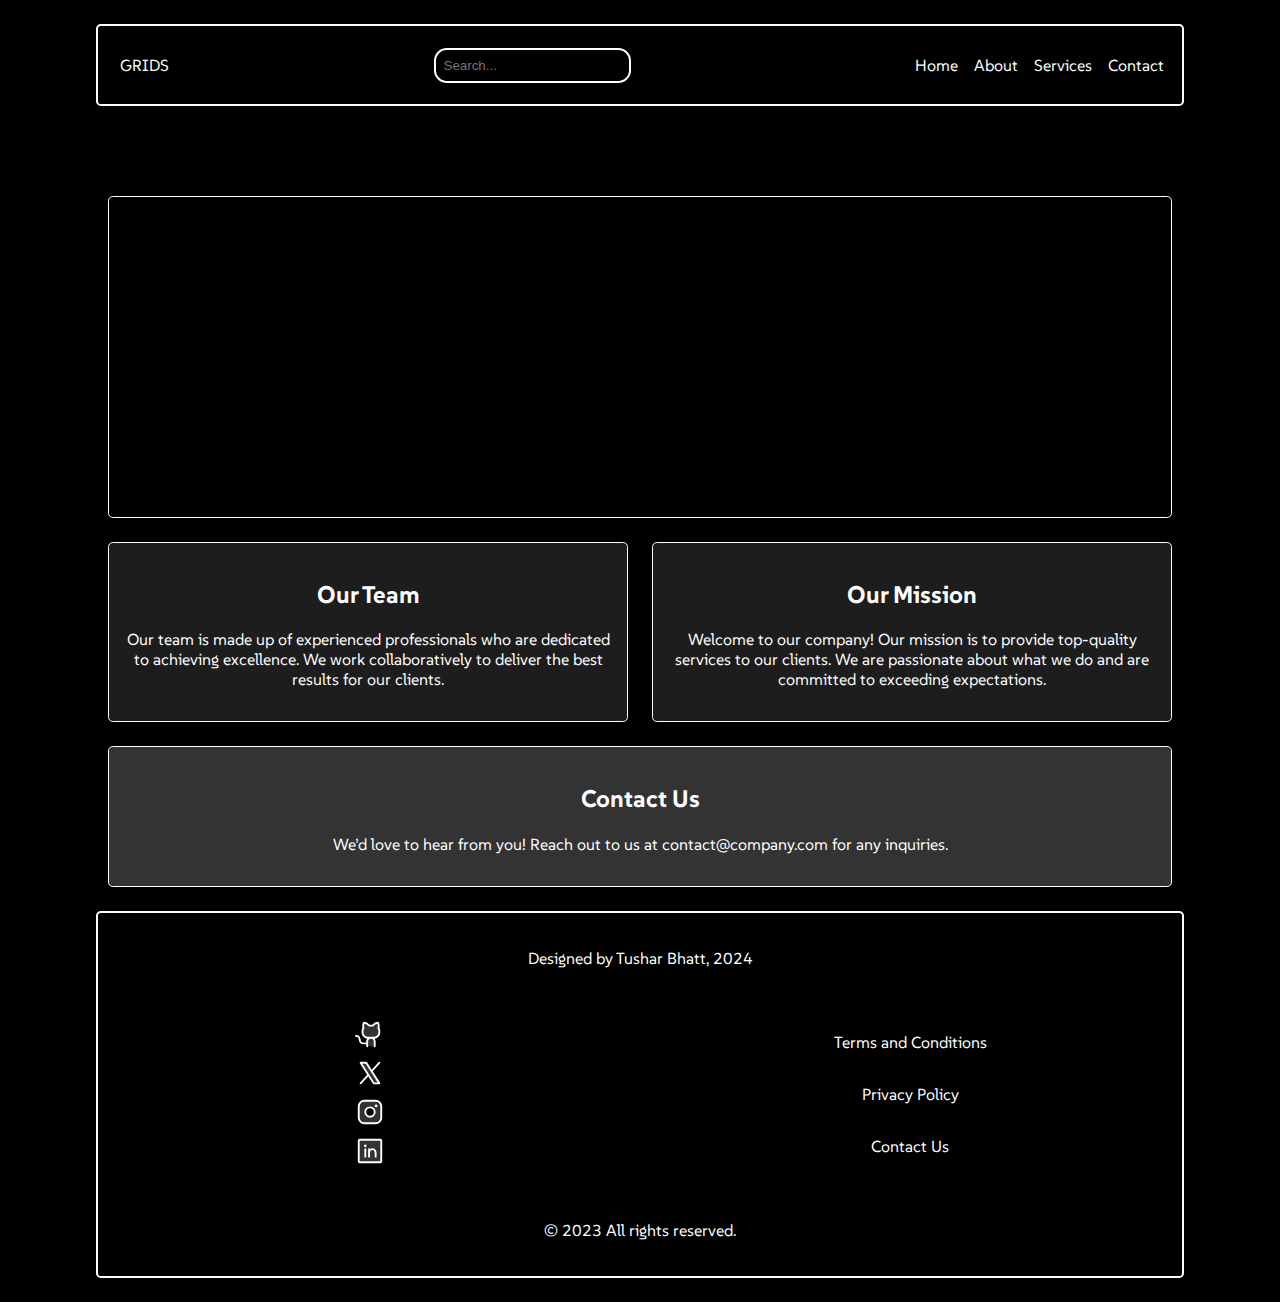
==== about.html @ 6bf962a9 "Add files via upload" ====
<!DOCTYPE html>
<html lang="en">
<head>
    <meta charset="UTF-8">
    <meta name="viewport" content="width=device-width, initial-scale=1.0">
    <title>About</title>
    <link rel="stylesheet" href="styles/about.css">
</head>
<body>

    <header>
        <p><a href="index.html"> GRIDS</a></p>
        <div class="search-bar">
            <input type="text" placeholder="Search...">
        </div>
        <nav>
            <ul>
                <li><a href="index.html">Home</a></li>
                <li><a href="about.html">About</a></li>
                <li><a href="services.html">Services</a></li>
                <li><a href="contact.html">Contact</a></li>
            </ul>
            <div class="dropdown">
               <a>
                 <svg xmlns="http://www.w3.org/2000/svg" viewBox="0 0 256 256"><rect width="256" height="256" fill="none"/><line x1="112" y1="128" x2="216" y2="128" fill="none" stroke="currentColor" stroke-linecap="round" stroke-linejoin="round" stroke-width="16"/><line x1="112" y1="64" x2="216" y2="64" fill="none" stroke="currentColor" stroke-linecap="round" stroke-linejoin="round" stroke-width="16"/><line x1="40" y1="192" x2="216" y2="192" fill="none" stroke="currentColor" stroke-linecap="round" stroke-linejoin="round" stroke-width="16"/><polyline points="72 56 32 96 72 136" fill="none" stroke="currentColor" stroke-linecap="round" stroke-linejoin="round" stroke-width="16"/>
                </svg>
                </a>
                <div class="dropdown-content">
                    <a href="index.html">Home</a>
                    <a href="about.html">About</a>
                    <a href="services.html">Services</a>
                    <a href="contact.html">Contact</a>
                </div>
            </div>
        </nav>
    </header>

    <div class="container">
        <div class="header">
            <h1>About Us</h1>
        </div>
        <div class="content">

          <div class="image">
            <!-- <img src="https://images.pexels.com/photos/1198171/pexels-photo-1198171.jpeg?auto=compress&cs=tinysrgb&w=600" alt="About Us"> -->
          </div>
           
          <div class="mission">
            <h2>Our Mission</h2>
            <p>
                Welcome to our company! Our mission is to provide top-quality services to our clients.
                We are passionate about what we do and are committed to exceeding expectations.
            </p>
          </div>

          <div class="team"> 
            <h2>Our Team</h2>
            <p>
                Our team is made up of experienced professionals who are dedicated to achieving excellence.
                We work collaboratively to deliver the best results for our clients.
            </p>
          </div> 

          <div class="contact">
            <h2>Contact Us</h2>
            <p>
                We’d love to hear from you! Reach out to us at contact@company.com for any inquiries.
            </p>
          </div> 

        </div>
    </div>
    <footer>
        <div class="signature">
            <p>Designed by Tushar Bhatt, 2024</p>
        </div>

        <div class="social-media">
            <a href="https://github.com/TusharBhatt-2003">
                <svg xmlns="http://www.w3.org/2000/svg" width="76" height="76" fill="#ffffff" viewBox="0 0 256 256"><path d="M208,104v8a48,48,0,0,1-48,48H136a32,32,0,0,1,32,32v40H104V192a32,32,0,0,1,32-32H112a48,48,0,0,1-48-48v-8a49.28,49.28,0,0,1,8.51-27.3A51.92,51.92,0,0,1,76,32a52,52,0,0,1,43.83,24h32.34A52,52,0,0,1,196,32a51.92,51.92,0,0,1,3.49,44.7A49.28,49.28,0,0,1,208,104Z" opacity="0.2"></path><path d="M208.3,75.68A59.74,59.74,0,0,0,202.93,28,8,8,0,0,0,196,24a59.75,59.75,0,0,0-48,24H124A59.75,59.75,0,0,0,76,24a8,8,0,0,0-6.93,4,59.78,59.78,0,0,0-5.38,47.68A58.14,58.14,0,0,0,56,104v8a56.06,56.06,0,0,0,48.44,55.47A39.8,39.8,0,0,0,96,192v8H72a24,24,0,0,1-24-24A40,40,0,0,0,8,136a8,8,0,0,0,0,16,24,24,0,0,1,24,24,40,40,0,0,0,40,40H96v16a8,8,0,0,0,16,0V192a24,24,0,0,1,48,0v40a8,8,0,0,0,16,0V192a39.8,39.8,0,0,0-8.44-24.53A56.06,56.06,0,0,0,216,112v-8A58,58,0,0,0,208.3,75.68ZM200,112a40,40,0,0,1-40,40H112a40,40,0,0,1-40-40v-8a41.74,41.74,0,0,1,6.9-22.48A8,8,0,0,0,80,73.83a43.81,43.81,0,0,1,.79-33.58,43.88,43.88,0,0,1,32.32,20.06A8,8,0,0,0,119.82,64h32.35a8,8,0,0,0,6.74-3.69,43.87,43.87,0,0,1,32.32-20.06A43.81,43.81,0,0,1,192,73.83a8.09,8.09,0,0,0,1,7.65A41.76,41.76,0,0,1,200,104Z"></path>
                </svg>
            </a>
            <a href="https://x.com/TUSHAR88066319">
                <svg xmlns="http://www.w3.org/2000/svg" width="76" height="76" fill="#ffffff" viewBox="0 0 256 256"><path d="M208,216H160L48,40H96Z" opacity="0.2"></path><path d="M214.75,211.71l-62.6-98.38,61.77-67.95a8,8,0,0,0-11.84-10.76L143.24,99.34,102.75,35.71A8,8,0,0,0,96,32H48a8,8,0,0,0-6.75,12.3l62.6,98.37-61.77,68a8,8,0,1,0,11.84,10.76l58.84-64.72,40.49,63.63A8,8,0,0,0,160,224h48a8,8,0,0,0,6.75-12.29ZM164.39,208,62.57,48h29L193.43,208Z"></path>
                </svg>
            </a>
            <a href="https://www.instagram.com/_tush_ar._._/">
                <svg xmlns="http://www.w3.org/2000/svg" width="76" height="76" fill="#ffffff" viewBox="0 0 256 256"><path d="M176,32H80A48,48,0,0,0,32,80v96a48,48,0,0,0,48,48h96a48,48,0,0,0,48-48V80A48,48,0,0,0,176,32ZM128,168a40,40,0,1,1,40-40A40,40,0,0,1,128,168Z" opacity="0.2"></path><path d="M176,24H80A56.06,56.06,0,0,0,24,80v96a56.06,56.06,0,0,0,56,56h96a56.06,56.06,0,0,0,56-56V80A56.06,56.06,0,0,0,176,24Zm40,152a40,40,0,0,1-40,40H80a40,40,0,0,1-40-40V80A40,40,0,0,1,80,40h96a40,40,0,0,1,40,40ZM128,80a48,48,0,1,0,48,48A48.05,48.05,0,0,0,128,80Zm0,80a32,32,0,1,1,32-32A32,32,0,0,1,128,160Zm64-84a12,12,0,1,1-12-12A12,12,0,0,1,192,76Z"></path>
                </svg>
            </a>
            <a href="https://www.linkedin.com/in/tushar-bhatt-05b8b11a5/">
                <svg xmlns="http://www.w3.org/2000/svg" width="76" height="76" fill="#ffffff" viewBox="0 0 256 256"><path d="M224,40V216a8,8,0,0,1-8,8H40a8,8,0,0,1-8-8V40a8,8,0,0,1,8-8H216A8,8,0,0,1,224,40Z" opacity="0.2"></path><path d="M216,24H40A16,16,0,0,0,24,40V216a16,16,0,0,0,16,16H216a16,16,0,0,0,16-16V40A16,16,0,0,0,216,24Zm0,192H40V40H216V216ZM96,112v64a8,8,0,0,1-16,0V112a8,8,0,0,1,16,0Zm88,28v36a8,8,0,0,1-16,0V140a20,20,0,0,0-40,0v36a8,8,0,0,1-16,0V112a8,8,0,0,1,15.79-1.78A36,36,0,0,1,184,140ZM100,84A12,12,0,1,1,88,72,12,12,0,0,1,100,84Z"></path>
                </svg>
            </a>
        </div>

       <div class="footer-right">
        <div class="terms-and-conditions">
            <p><a href="#">Terms and Conditions</a></p>
        </div>

        <div class="privacy-policy">
            <p><a href="#">Privacy Policy</a></p>
        </div>
        
        <div class="contact-us">
            <p><a href="contact.html">Contact Us </a></p>
       </div>
       </div>

            <div class="copyright">
                <p>&copy; 2023 All rights reserved.</p>
            </div>
    </footer>
</body>
</html>
---- styles/about.css ----
@import url('https://fonts.googleapis.com/css2?family=SUSE:wght@100..800&display=swap');


body {
    scroll-behavior: smooth;
    font-family: "SUSE", sans-serif;
    align-items: center;
    justify-content: center;
    background-color: #000000;
    display: grid;
    margin-inline: auto;
    padding-block: 1rem;
    width: min(95%, 70rem);
    gap: 0;
    grid-auto-columns: 1fr;
    grid-template-areas: 
    'header'
    'container'
    'footer';
}


header {
    grid-template-areas: header;
    display: flex;
    flex-direction: row;
    justify-content: space-between;
    align-items: center;
    border: 0.14rem solid #ffffff;
    border-radius: 0.3rem;
    padding: 0.2rem 0.1rem;
    margin: 0rem 1rem;
    & p a {
        text-decoration: none;
        color: #ffffff;
        padding: 10px;
        font-size: 1rem;
    }


    & .search-bar input{
        padding: 0.5rem;
        border: 1.3px solid white;
        border-radius: 0.8rem;
        background: #000;
        color: white;
    }
    & nav .dropdown {
        color: #fff;
        width: 40px;
        padding: 10px;
    } & ul {
        display: none;
    }
}
.dropdown {
    position: relative;
    display: inline-block;

}

.dropdown a {
    color: white;
    border: none;
    cursor: pointer;
}

.dropdown a:hover {
   color: #949494;
}

.dropdown-content {
    display: none;
    position: absolute;
    background-color: #000000;
    color: white;
    min-width: 160px;
    box-shadow: 0px 8px 16px 0px rgba(0,0,0,0.2);
    z-index: 1;
    border: 0.14rem solid #ffffff;
    border-radius: 0.3rem;
    margin: 0.2rem 0rem;
    right: 0%;

}

.dropdown-content a {
    color: rgb(255, 255, 255);
    padding: 12px 16px;
    text-decoration: none;
    display: block;
}

.dropdown-content a:hover {
    background-color: #ffffff;
    color: #000;
    border: 0.14rem solid #000000;
    border-radius: 0.3rem;
}

.dropdown:hover .dropdown-content {
    display: block;
}

.dropdown.open ~ body {
    filter: blur(10px);
}


.header {
    padding: 0.2rem 0.5rem;
    margin: 0rem 1rem;
}

/* .container {

} */

.content {
    display: grid;
    margin-inline: auto;
    padding-block: 0rem;
    width: min(95%, 70rem);
    gap: 1.5rem;
    grid-auto-columns: 1fr;
    grid-template-areas: 
    'image'
    'mission'
    'team'
    'contact'
    'footer';
    & div {
        border: 1.3px solid rgb(255, 255, 255);
    border-radius: 0.3rem;
    }
}

.image {
    grid-area: image;
    background-image: url(https://images.pexels.com/photos/1198171/pexels-photo-1198171.jpeg?auto=compress&cs=tinysrgb&w=600);
    background-size: cover;
    background-position: center;
    height: 250px;
}

.mission {
    grid-area: mission;
    background-color: #1d1d1d;
    color: white;
    padding: 1rem;
    text-align: center;
}

.team {
    grid-area: team;
    background-color:#1d1d1d;
    color: white;
    padding: 1rem;
    text-align: center;
}

.contact {
    grid-area: contact;
    background-color: #333333;
    color: white;
    padding: 1rem;
    text-align: center;
}

@media screen and (min-width: 40em) {
    /* .container {
        grid-template-areas:
        'image mission team contact'
        'image mission team contact'
        'image mission team contact';
    } */
    .content {
        grid-template-areas:
        'image image'
        'team mission'
        'contact contact'
        'footer footer';
    } 
    .image {
        background-image: url(https://images.pexels.com/photos/8533826/pexels-photo-8533826.jpeg?auto=compress&cs=tinysrgb&w=1260&h=750&dpr=2);
        background-size: cover;
        background-position: center;
        height: 320px;
    }

    header {
        & nav .dropdown {
            display: none;
        }
    
    & p {
        color: #ffffff;
        padding: 10px;
        font-size: 1rem;
    }

    & .search-bar input{
        padding: 0.5rem;
        border: 0.13rem solid white;
        border-radius: 0.8rem;
        background: #000;
        color: white;
    }


    & ul {
        display: flex;
        justify-content: flex-end;
        & li{
            list-style: none;
        }
        
        & a{
            margin-right: 1rem;
            font-size: 1rem;
            text-decoration: none;
            color: #fff;
            transition: color 0.3s ease-in-out;
            &:hover {
                color: #bbbbbb;
            }
        }
    }
}
}

footer {
    grid-area: footer;
    display: grid;
    border: 0.14rem solid #ffffff;
    border-radius: 0.3rem;
    padding: 0.2rem 0.1rem;
    margin: 0rem 1rem;
    grid-auto-columns: 1fr;
    grid-template-areas: 
    'signature signature'
    'social-media footer-right'
    'copyright copyright';
}

.signature {
    grid-area: signature;
    color: #ffffff;
    font-size: 1rem;
    padding: 1rem;
    text-align: center;
    
}

.social-media {
    grid-area: social-media;
    display: flex;
    flex-direction: column;
    justify-content: space-around;
    align-items: center;
    padding: 1rem;
}

.social-media svg {
    width: 30px;
    height: 30px;
    &:hover {
        fill: #bbbbbb;
    }
}

.footer-right {
    grid-area: footer-right;
    display: flex;
    flex-direction: column;
    justify-content: space-around;
    align-items: center;
    padding: 1rem;
    & a {
        color: #ffffff;
        text-decoration: none;
        transition: color 0.3s ease;
        &:hover {
            color: #bbbbbb;
        }
    } 
}

.copyright {
    grid-area: copyright;
    color: #ffffff;
    padding: 1rem;
    text-align: center;
}
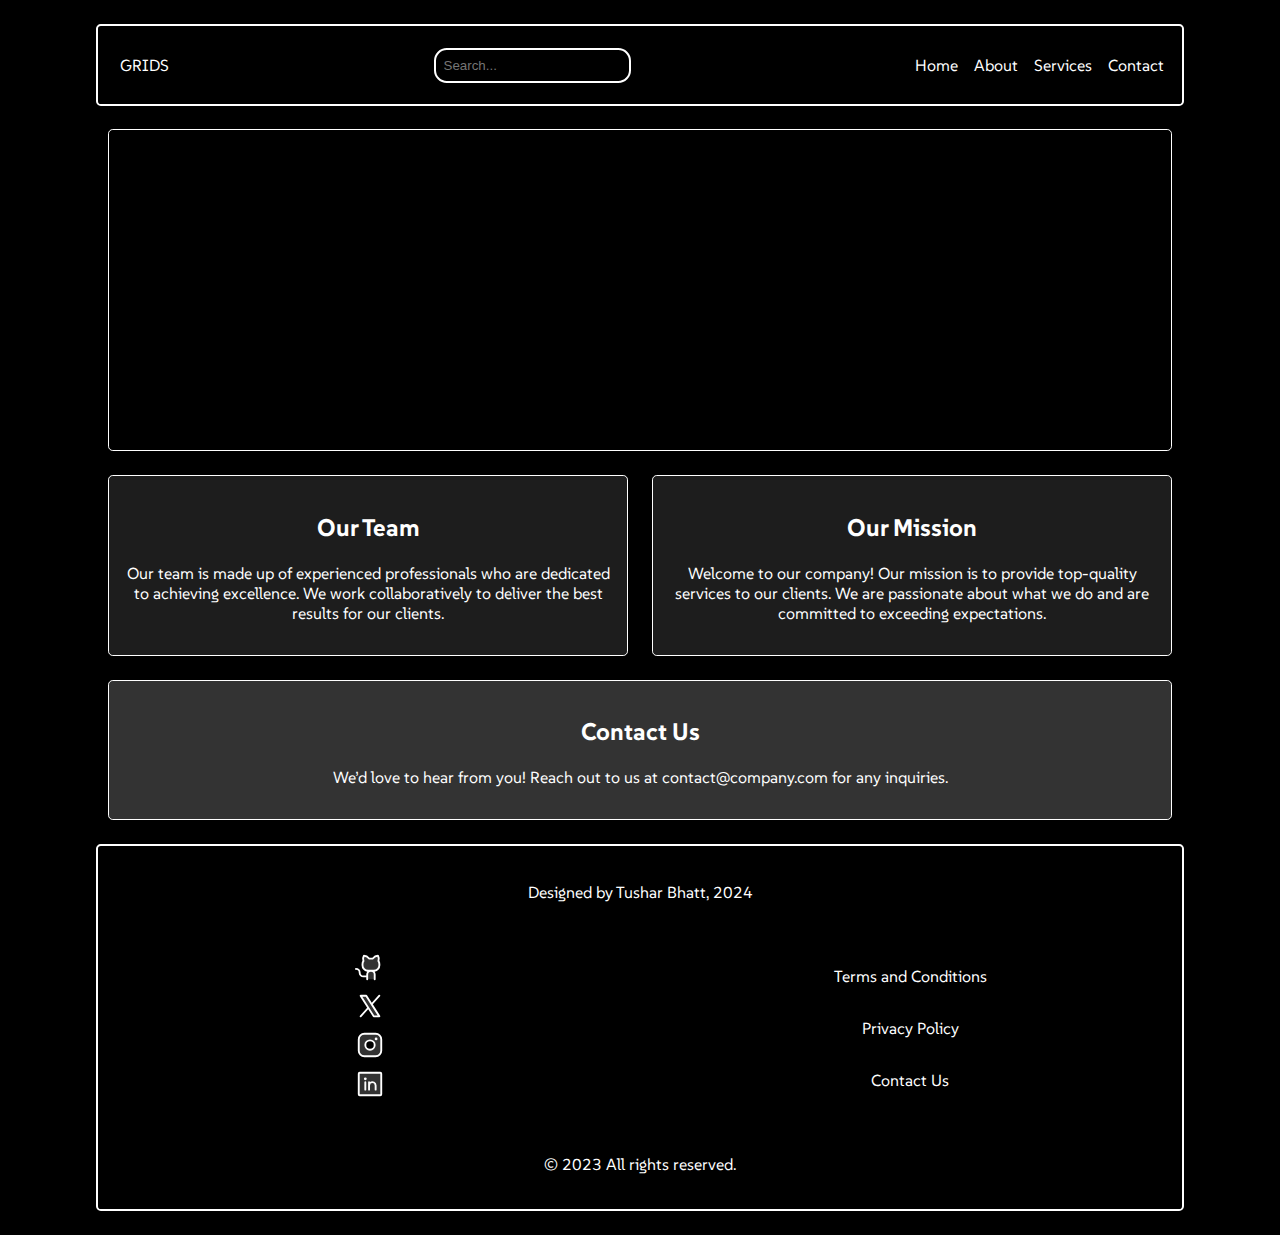
==== commit 76ba5d40: "Update about.html" ====
--- a/about.html
+++ b/about.html
@@ -37,7 +37,6 @@
 
     <div class="container">
         <div class="header">
-            <h1>About Us</h1>
         </div>
         <div class="content">
 
@@ -113,4 +112,4 @@
             </div>
     </footer>
 </body>
-</html>+</html>
--- a/styles/about.css
+++ b/styles/about.css
@@ -109,8 +109,9 @@
 
 .header {
     padding: 0.2rem 0.5rem;
-    margin: 0rem 1rem;
-}
+    margin: 0.5rem 1rem;
+}
+
 
 /* .container {
 
@@ -291,4 +292,4 @@
     color: #ffffff;
     padding: 1rem;
     text-align: center;
-}+}
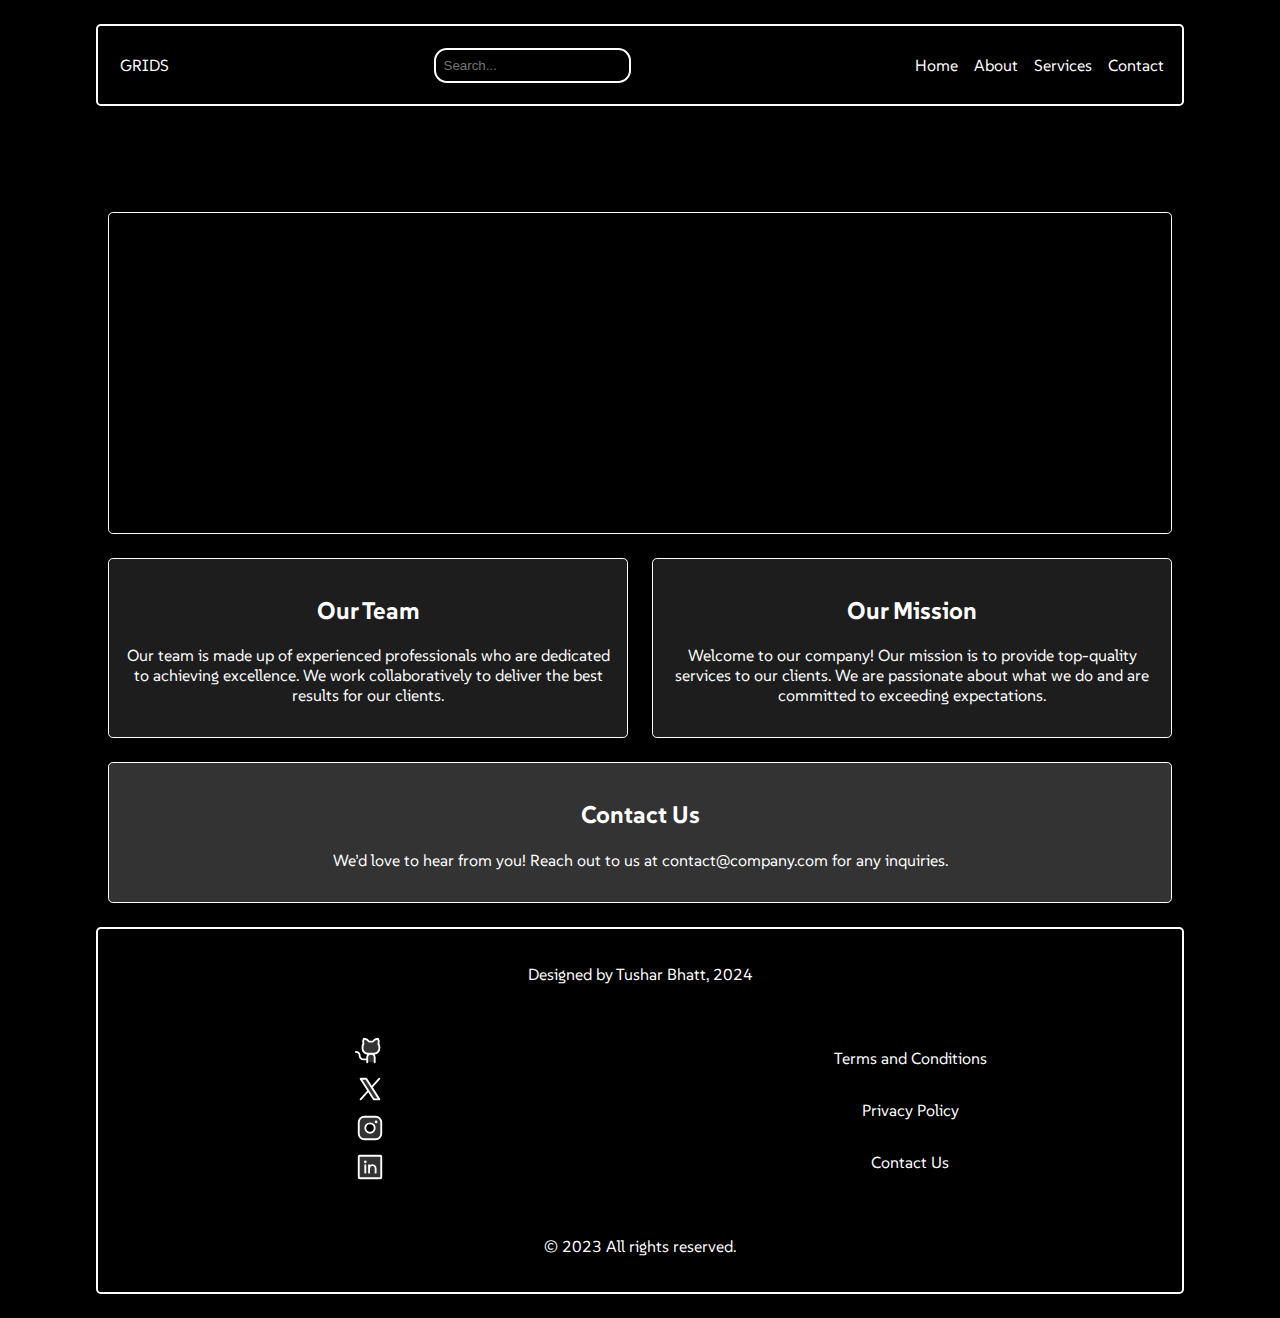
==== commit db625fd8: "Update about.html" ====
--- a/about.html
+++ b/about.html
@@ -37,6 +37,7 @@
 
     <div class="container">
         <div class="header">
+              <h1>About Us</h1>
         </div>
         <div class="content">
 
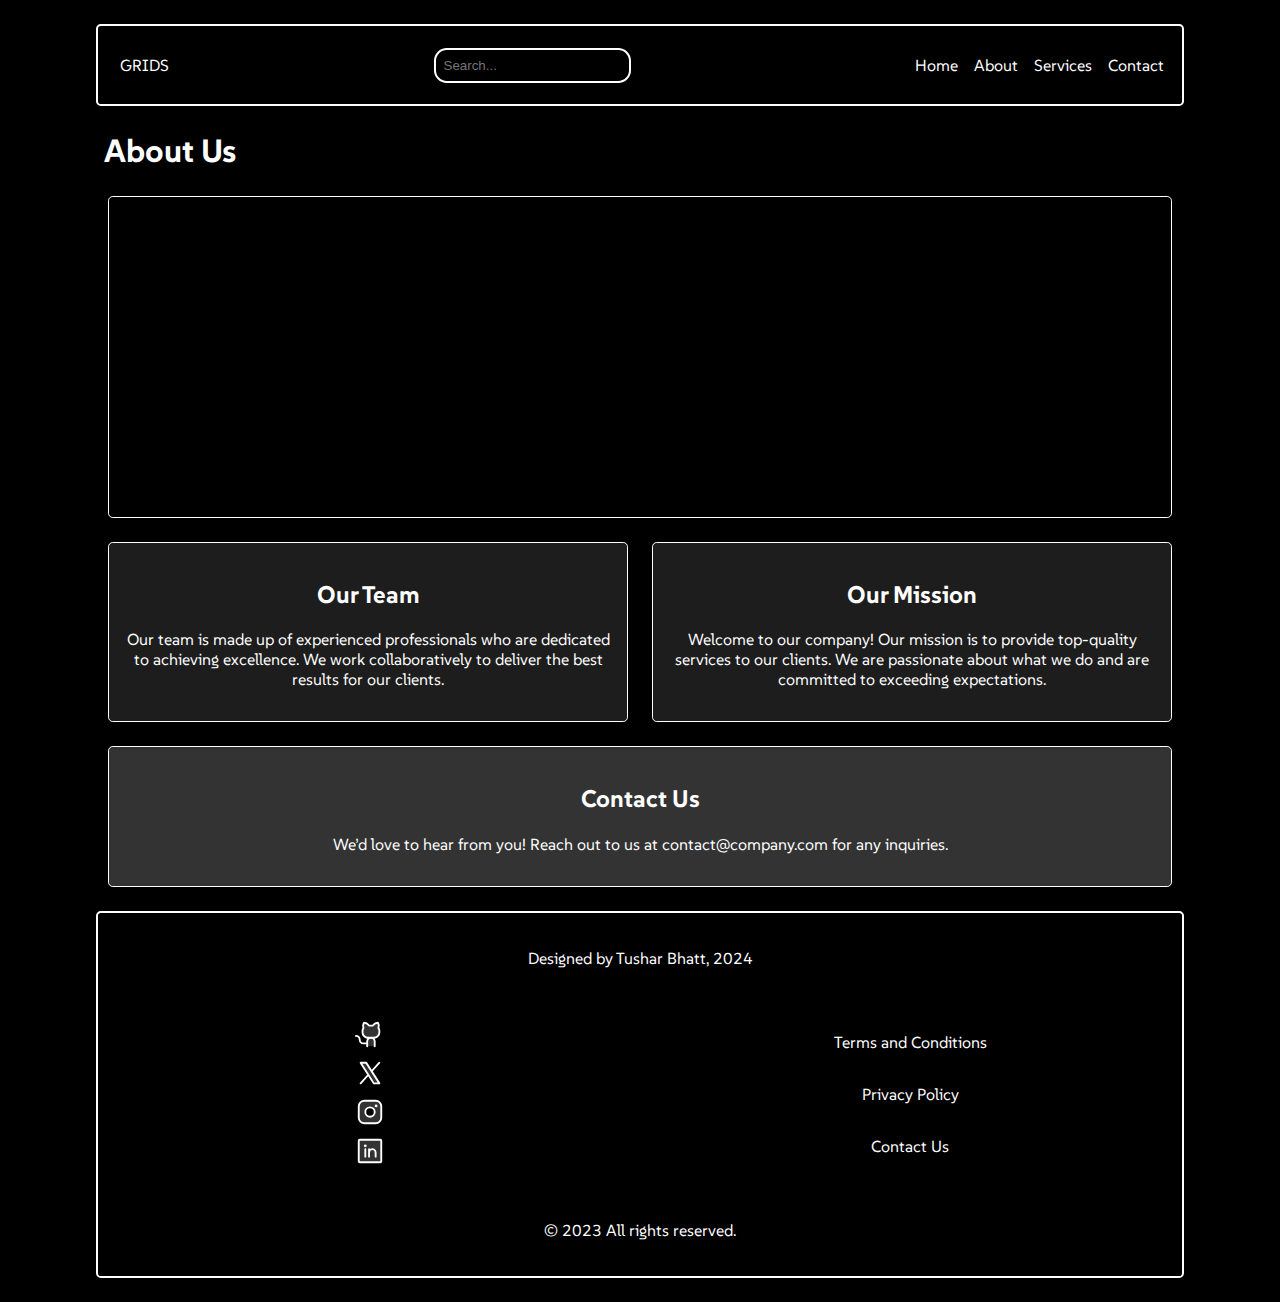
==== commit 7abc701b: "Update about.html" ====
--- a/about.html
+++ b/about.html
@@ -3,7 +3,7 @@
 <head>
     <meta charset="UTF-8">
     <meta name="viewport" content="width=device-width, initial-scale=1.0">
-    <title>About</title>
+    <title>About Us</title>
     <link rel="stylesheet" href="styles/about.css">
 </head>
 <body>
--- a/styles/about.css
+++ b/styles/about.css
@@ -109,7 +109,8 @@
 
 .header {
     padding: 0.2rem 0.5rem;
-    margin: 0.5rem 1rem;
+    margin: 0rem 1rem;
+    color: white;
 }
 
 
